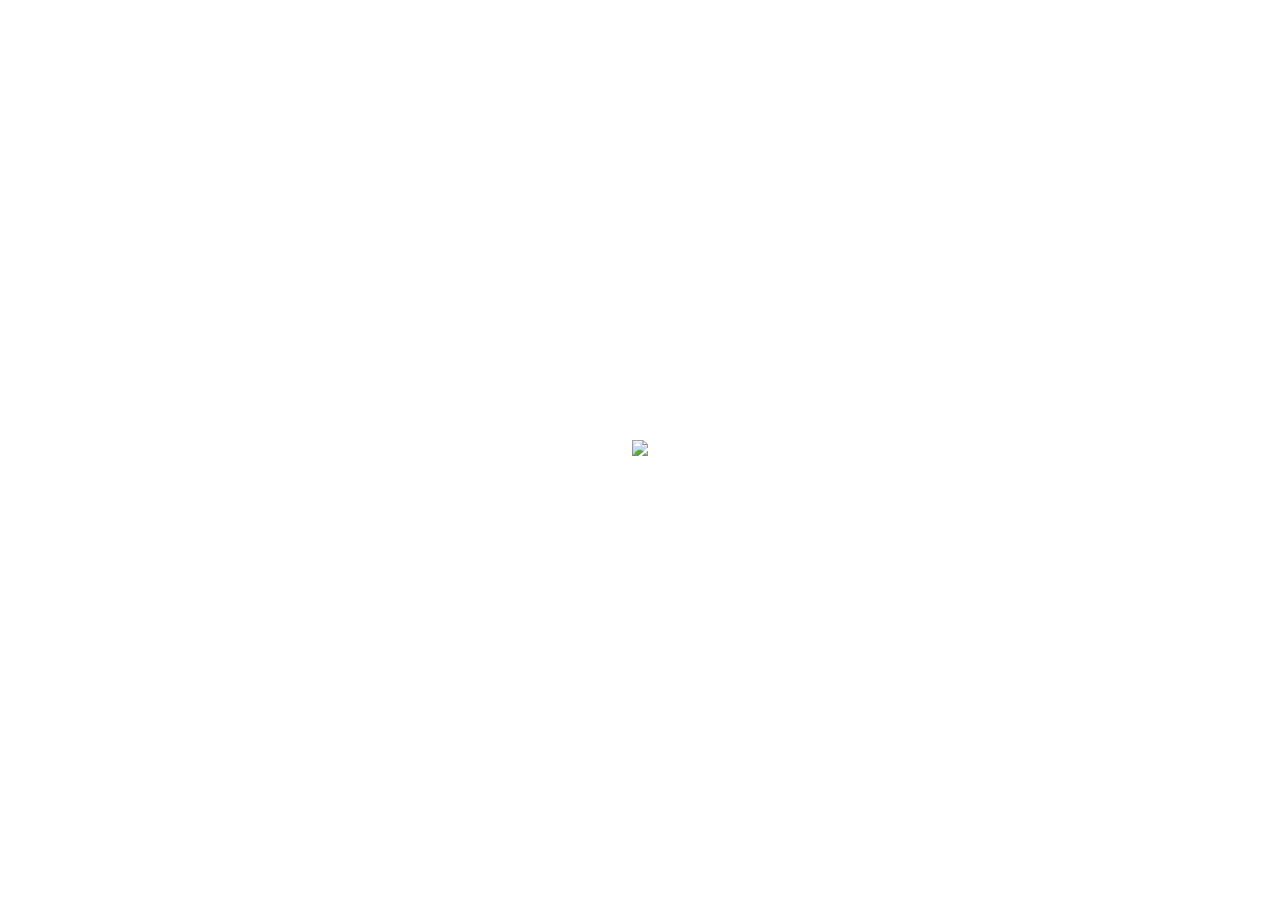
==== gallery.html @ 435d346e "gallery.html" ====
<!DOCTYPE html>
<html lang="ko">
<head>
  <meta charset="UTF-8">
  <title>Gallery</title>
  <link rel="stylesheet" href="style.css">
</head>
<body>

<div id="gallery">
  <img id="photo" src="images/1.jpg">
</div>

<script>
const images = [
  "images/1.jpg",
  "images/2.jpg",
  "images/3.jpg",
  "images/4.jpg",
  "images/5.jpg"
];

let index = 0;
const DESTINY = 3; // ← 여기 숫자 바꾸면 고정될 사진 바뀜
const img = document.getElementById("photo");

img.src = images[index];

let startX = 0;

img.addEventListener("touchstart", e => {
  startX = e.touches[0].clientX;
});

img.addEventListener("touchend", e => {
  const endX = e.changedTouches[0].clientX;
  if (Math.abs(startX - endX) > 50) {
    if (startX > endX && index < images.length - 1) index++;
    if (startX < endX && index > 0) index--;
    img.src = images[index];
  }
});

// 뒤로가기 눌렀을 때 → 운명 사진으로 이동
history.pushState({}, "");
window.onpopstate = () => {
  index = DESTINY;
  img.src = images[DESTINY];
};
</script>

</body>
</html>
---- style.css ----
body {
  margin: 0;
  background: white;
  display: flex;
  flex-direction: column;
  justify-content: center;
  align-items: center;
  font-family: Arial, sans-serif;
  height: 100vh;
}

.top-right {
  position: absolute;
  top: 20px;
  right: 20px;
}

.profile {
  width: 36px;
  height: 36px;
  background: #1a73e8;
  color: white;
  border-radius: 50%;
  font-weight: bold;
  display: flex;
  align-items: center;
  justify-content: center;
  cursor: pointer;
}

.center {
  display: flex;
  flex-direction: column;
  align-items: center;
  margin-top: 150px;
}

.logo {
  width: 272px;
  margin-bottom: 30px;
}

input {
  width: 520px;
  padding: 14px;
  border-radius: 24px;
  border: none;
  font-size: 16px;
  outline: none;
}
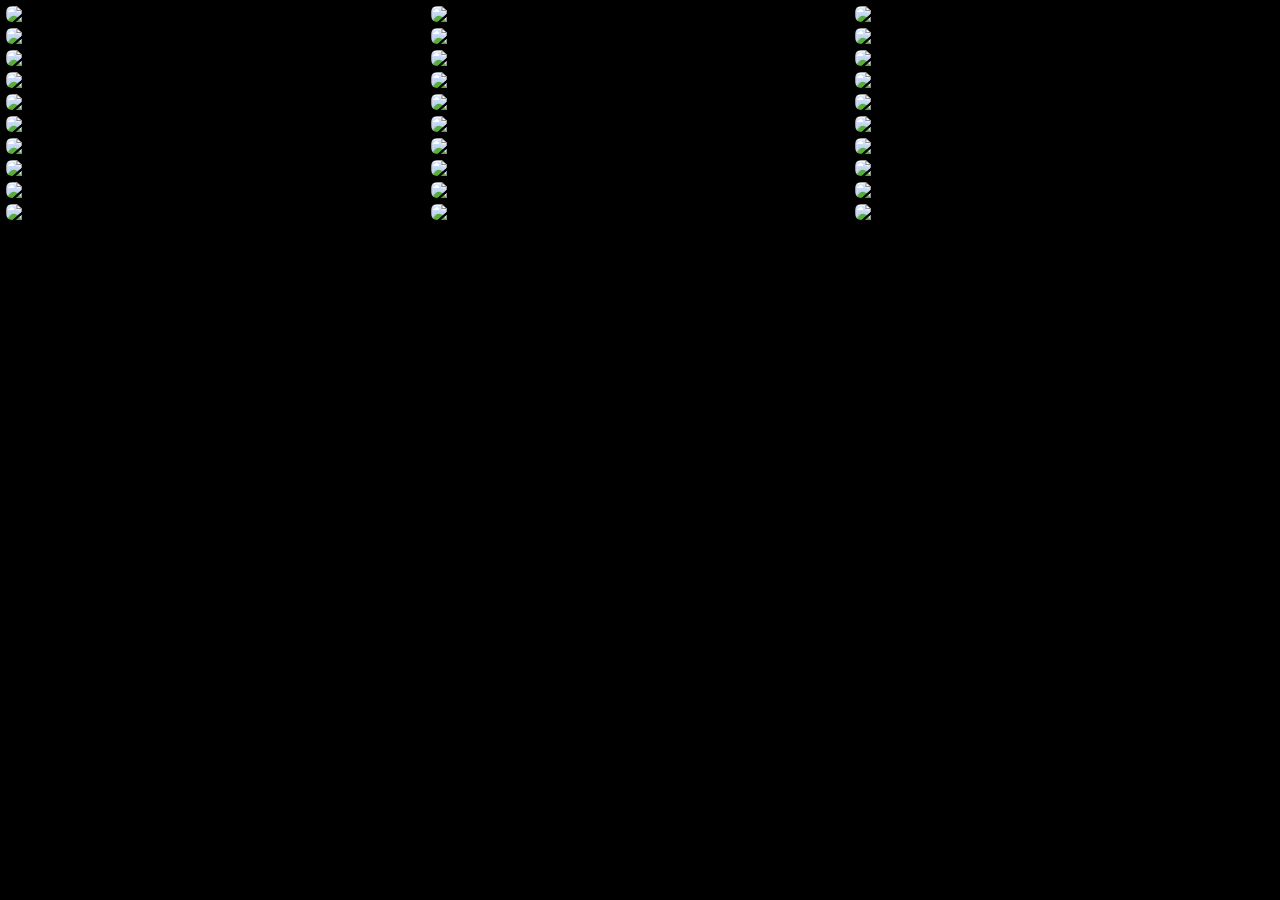
==== commit 823d973d: "gallery.html" ====
--- a/gallery.html
+++ b/gallery.html
@@ -3,50 +3,54 @@
 <head>
   <meta charset="UTF-8">
   <title>Gallery</title>
-  <link rel="stylesheet" href="style.css">
+  <style>
+    body {
+      margin: 0;
+      background: #000;
+      display: grid;
+      grid-template-columns: repeat(3, 1fr);
+      gap: 6px;
+      padding: 6px;
+    }
+
+    img {
+      width: 100%;
+      border-radius: 6px;
+      cursor: pointer;
+    }
+  </style>
 </head>
 <body>
 
-<div id="gallery">
-  <img id="photo" src="images/1.jpg">
-</div>
+<script>
+  const TOTAL_PHOTOS = 30;
 
-<script>
-const images = [
-  "images/1.jpg",
-  "images/2.jpg",
-  "images/3.jpg",
-  "images/4.jpg",
-  "images/5.jpg"
-];
+  const startFrom = Number(localStorage.getItem("start_from"));
+  const startTo   = Number(localStorage.getItem("start_to"));
+  const endFrom   = Number(localStorage.getItem("end_from"));
+  const endTo     = Number(localStorage.getItem("end_to"));
 
-let index = 0;
-const DESTINY = 3; // ← 여기 숫자 바꾸면 고정될 사진 바뀜
-const img = document.getElementById("photo");
+  const pendingJump = localStorage.getItem("pendingJump");
 
-img.src = images[index];
+  for (let i = 1; i <= TOTAL_PHOTOS; i++) {
+    const img = document.createElement("img");
+    img.src = `img/${i}.jpg`;
+    img.onclick = () => openPhoto(i);
+    document.body.appendChild(img);
+  }
 
-let startX = 0;
+  function openPhoto(num) {
+    localStorage.setItem("currentPhoto", num);
+    window.location.href = "viewer.html";
+  }
 
-img.addEventListener("touchstart", e => {
-  startX = e.touches[0].clientX;
-});
-
-img.addEventListener("touchend", e => {
-  const endX = e.changedTouches[0].clientX;
-  if (Math.abs(startX - endX) > 50) {
-    if (startX > endX && index < images.length - 1) index++;
-    if (startX < endX && index > 0) index--;
-    img.src = images[index];
+  // 특정 조건일 때 화면 터치하면 강제 이동
+  if (pendingJump) {
+    document.body.addEventListener("click", () => {
+      localStorage.removeItem("pendingJump");
+      openPhoto(Number(pendingJump));
+    }, { once: true });
   }
-});
-
-// 뒤로가기 눌렀을 때 → 운명 사진으로 이동
-history.pushState({}, "");
-window.onpopstate = () => {
-  index = DESTINY;
-  img.src = images[DESTINY];
-};
 </script>
 
 </body>
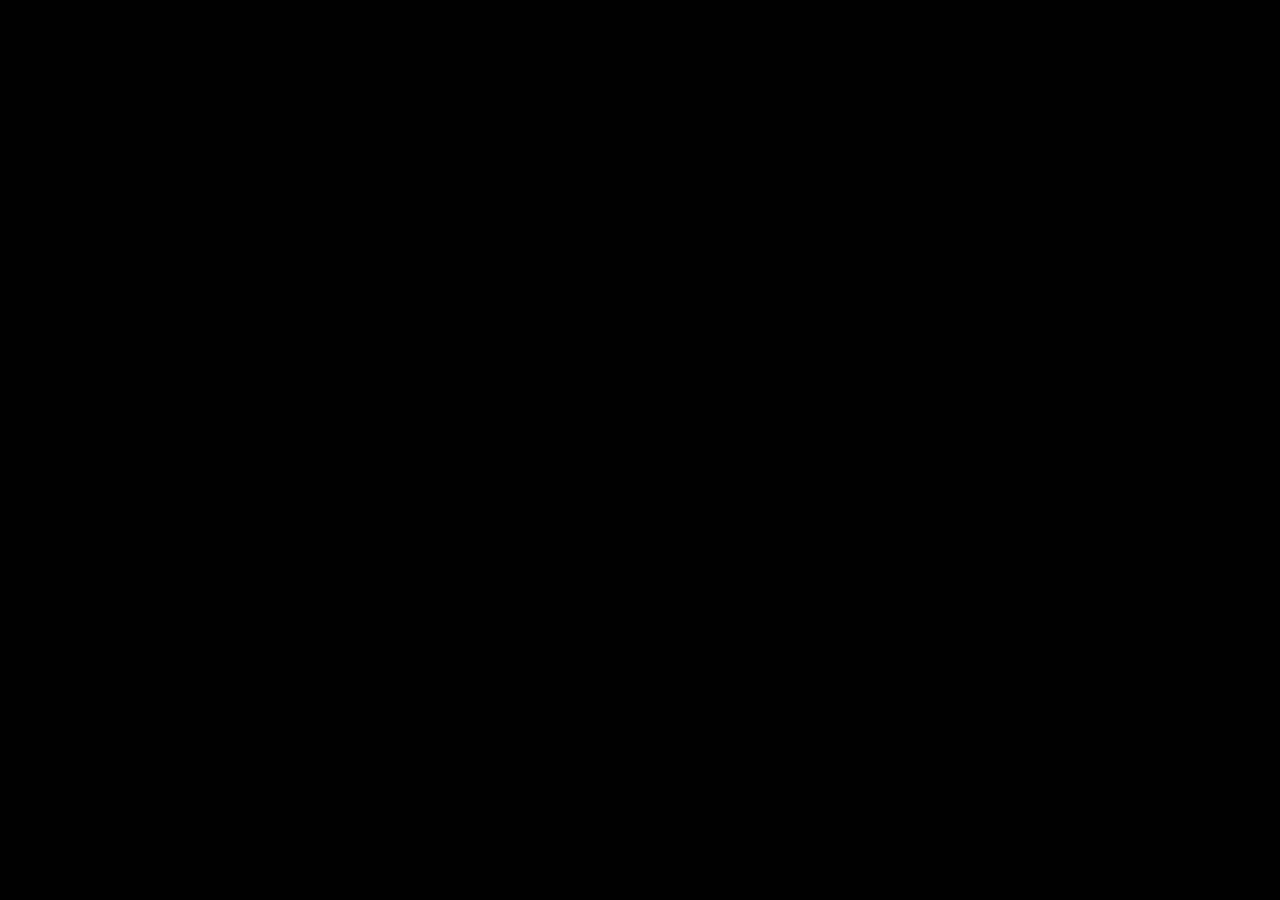
==== commit bcbc5faa: "gallery.html" ====
--- a/gallery.html
+++ b/gallery.html
@@ -1,56 +1,47 @@
 <!DOCTYPE html>
 <html lang="ko">
 <head>
-  <meta charset="UTF-8">
-  <title>Gallery</title>
-  <style>
-    body {
-      margin: 0;
-      background: #000;
-      display: grid;
-      grid-template-columns: repeat(3, 1fr);
-      gap: 6px;
-      padding: 6px;
-    }
+<meta charset="UTF-8">
+<meta name="viewport" content="width=device-width, initial-scale=1.0">
+<title>Gallery</title>
 
-    img {
-      width: 100%;
-      border-radius: 6px;
-      cursor: pointer;
-    }
-  </style>
+<style>
+  body {
+    margin: 0;
+    background: #000;
+    display: grid;
+    grid-template-columns: repeat(3, 1fr);
+    gap: 6px;
+    padding: 6px;
+  }
+
+  img {
+    width: 100%;
+    border-radius: 8px;
+  }
+</style>
 </head>
+
 <body>
 
 <script>
-  const TOTAL_PHOTOS = 30;
+  const images = JSON.parse(localStorage.getItem("galleryImages") || "[]");
+  const startFrom = Number(localStorage.getItem("startFrom"));
+  const startTo   = Number(localStorage.getItem("startTo"));
+  const endFrom   = Number(localStorage.getItem("endFrom"));
+  const endTo     = Number(localStorage.getItem("endTo"));
 
-  const startFrom = Number(localStorage.getItem("start_from"));
-  const startTo   = Number(localStorage.getItem("start_to"));
-  const endFrom   = Number(localStorage.getItem("end_from"));
-  const endTo     = Number(localStorage.getItem("end_to"));
+  images.forEach((src, index) => {
+    const img = document.createElement("img");
+    img.src = src;
 
-  const pendingJump = localStorage.getItem("pendingJump");
+    img.onclick = () => {
+      localStorage.setItem("currentIndex", index + 1);
+      window.location.href = "viewer.html";
+    };
 
-  for (let i = 1; i <= TOTAL_PHOTOS; i++) {
-    const img = document.createElement("img");
-    img.src = `img/${i}.jpg`;
-    img.onclick = () => openPhoto(i);
     document.body.appendChild(img);
-  }
-
-  function openPhoto(num) {
-    localStorage.setItem("currentPhoto", num);
-    window.location.href = "viewer.html";
-  }
-
-  // 특정 조건일 때 화면 터치하면 강제 이동
-  if (pendingJump) {
-    document.body.addEventListener("click", () => {
-      localStorage.removeItem("pendingJump");
-      openPhoto(Number(pendingJump));
-    }, { once: true });
-  }
+  });
 </script>
 
 </body>
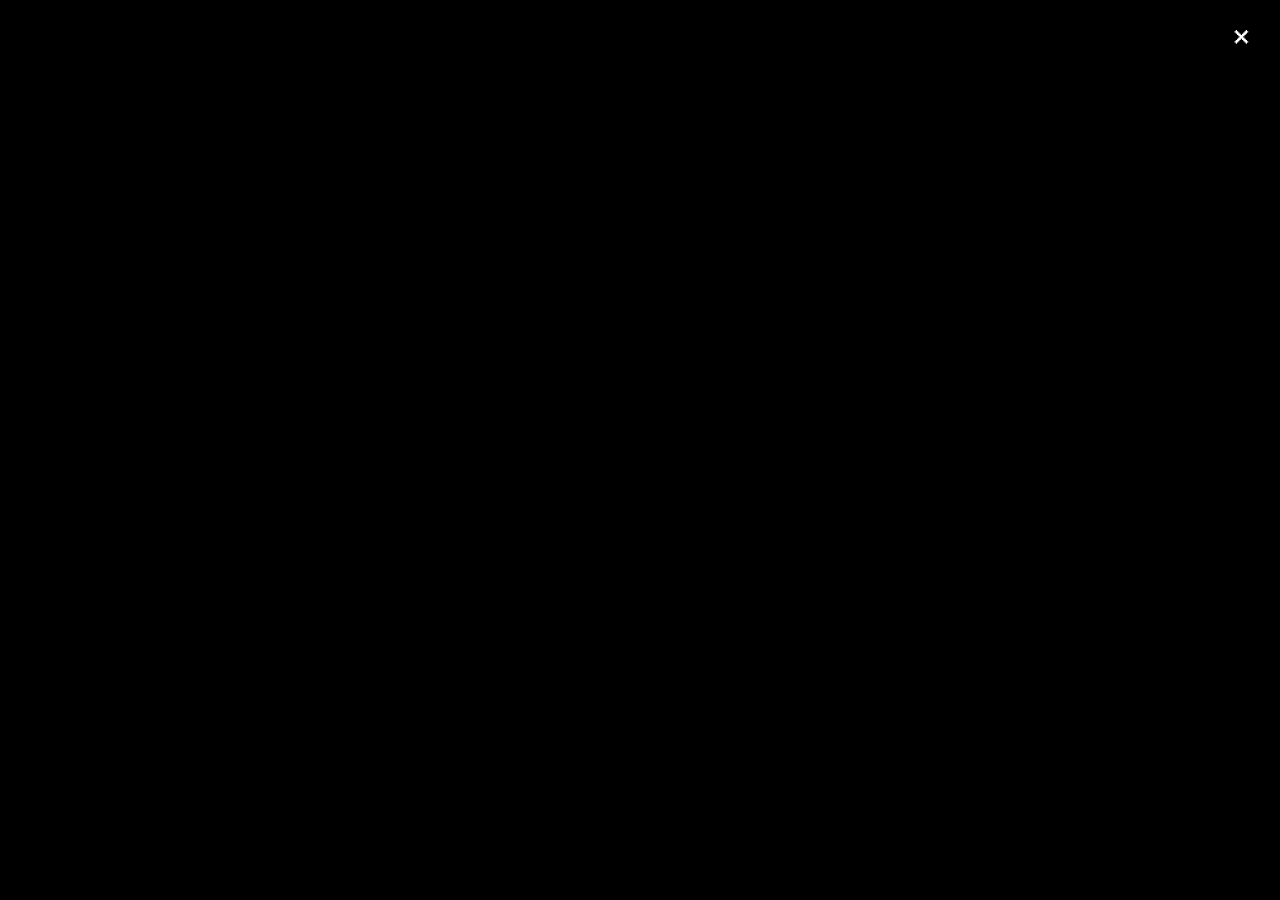
==== commit 4172cf17: "gallery.html" ====
--- a/gallery.html
+++ b/gallery.html
@@ -1,47 +1,146 @@
 <!DOCTYPE html>
 <html lang="ko">
 <head>
-<meta charset="UTF-8">
-<meta name="viewport" content="width=device-width, initial-scale=1.0">
-<title>Gallery</title>
+  <meta charset="UTF-8">
+  <title>Gallery</title>
+  <meta name="viewport" content="width=device-width, initial-scale=1.0">
 
-<style>
-  body {
-    margin: 0;
-    background: #000;
-    display: grid;
-    grid-template-columns: repeat(3, 1fr);
-    gap: 6px;
-    padding: 6px;
-  }
+  <style>
+    body {
+      margin: 0;
+      background: #000;
+      overflow: hidden;
+    }
 
-  img {
-    width: 100%;
-    border-radius: 8px;
-  }
-</style>
+    .viewer {
+      width: 100vw;
+      height: 100vh;
+      position: relative;
+      display: flex;
+      align-items: center;
+      justify-content: center;
+    }
+
+    img {
+      max-width: 100%;
+      max-height: 100%;
+      object-fit: contain;
+      transition: transform 0.3s ease;
+    }
+
+    .close {
+      position: absolute;
+      top: 20px;
+      right: 20px;
+      width: 36px;
+      height: 36px;
+      background: rgba(0,0,0,0.6);
+      border-radius: 50%;
+      color: white;
+      font-size: 20px;
+      display: flex;
+      align-items: center;
+      justify-content: center;
+      cursor: pointer;
+      z-index: 10;
+    }
+  </style>
 </head>
 
 <body>
 
+<div class="viewer">
+  <div class="close" onclick="handleClose()">✕</div>
+  <img id="photo">
+</div>
+
 <script>
-  const images = JSON.parse(localStorage.getItem("galleryImages") || "[]");
-  const startFrom = Number(localStorage.getItem("startFrom"));
-  const startTo   = Number(localStorage.getItem("startTo"));
-  const endFrom   = Number(localStorage.getItem("endFrom"));
-  const endTo     = Number(localStorage.getItem("endTo"));
+/* -----------------------
+   기본 데이터 불러오기
+------------------------ */
+const images = JSON.parse(localStorage.getItem("galleryImages") || "[]");
+const rules  = JSON.parse(localStorage.getItem("magicRules") || "[]");
 
-  images.forEach((src, index) => {
-    const img = document.createElement("img");
-    img.src = src;
+let currentIndex = Number(localStorage.getItem("currentPhoto")) || 0;
+let stage = Number(localStorage.getItem("magicStage")) || 0;
+/*
+  stage 0: 일반 진입
+  stage 1: 출발지 이동 대기
+  stage 2: 도착지 이동
+*/
 
-    img.onclick = () => {
-      localStorage.setItem("currentIndex", index + 1);
-      window.location.href = "viewer.html";
-    };
+const img = document.getElementById("photo");
 
-    document.body.appendChild(img);
-  });
+/* -----------------------
+   이미지 표시
+------------------------ */
+function showImage(index) {
+  if (!images[index]) return;
+  currentIndex = index;
+  img.src = images[index];
+  localStorage.setItem("currentPhoto", index);
+}
+showImage(currentIndex);
+
+/* -----------------------
+   스와이프 처리
+------------------------ */
+let startX = 0;
+
+document.addEventListener("touchstart", e => {
+  startX = e.touches[0].clientX;
+});
+
+document.addEventListener("touchend", e => {
+  const diff = e.changedTouches[0].clientX - startX;
+  if (Math.abs(diff) < 50) return;
+
+  if (diff > 0) goPrev();
+  else goNext();
+});
+
+function goNext() {
+  if (currentIndex < images.length - 1) {
+    showImage(currentIndex + 1);
+  }
+}
+
+function goPrev() {
+  if (currentIndex > 0) {
+    showImage(currentIndex - 1);
+  }
+}
+
+/* -----------------------
+   X 버튼 로직 (핵심)
+------------------------ */
+function handleClose() {
+  const rule = rules[0]; // 첫 번째 규칙 사용
+
+  if (!rule) {
+    window.location.href = "index.html";
+    return;
+  }
+
+  // 1단계: 트리거 → 출발지
+  if (stage === 0) {
+    currentIndex = rule.start - 1;
+    stage = 1;
+  }
+  // 2단계: 출발 → 도착
+  else if (stage === 1) {
+    currentIndex = rule.to - 1;
+    stage = 2;
+  }
+  // 3단계: 종료
+  else {
+    window.location.href = "index.html";
+    return;
+  }
+
+  localStorage.setItem("magicStage", stage);
+  showImage(currentIndex);
+}
 </script>
 
 </body>
